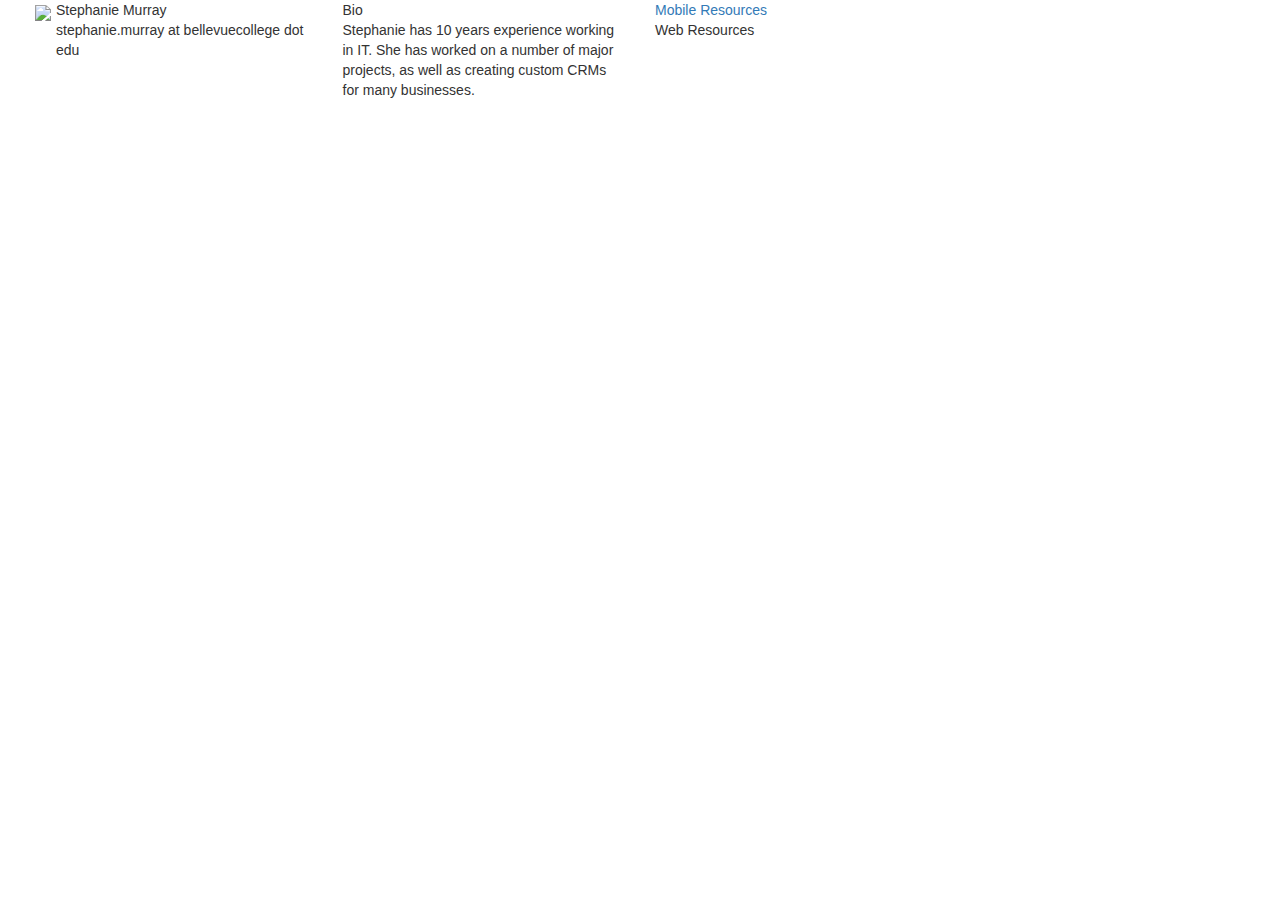
==== index.html @ 99e5e721 "Initial commit to master" ====
﻿
<!DOCTYPE html>
<html lang="en">
<head>
    <title>About</title>
    <meta charset="utf-8">
    <meta name="description" content="CSI443 Web site.  Text here shows up in the description listed in search engine results.">
    <meta name="keywords" content="HTML,CSS,XML,JavaScript">
    <meta name="author" content="Stephanie Murray">
    <meta name="viewport" content="width=device-width, initial-scale=1, shrink-to-fit=no">
<!-- See http://getbootstrap.com for detgails on how to use these libraries -->
    <link rel="stylesheet" type="text/css" href="http://meyerweb.com/eric/tools/css/reset/reset.css">
    <link rel="stylesheet" type="text/css" href="https://maxcdn.bootstrapcdn.com/bootstrap/3.3.7/css/bootstrap.min.css">
    <script src="https://ajax.googleapis.com/ajax/libs/jquery/1.12.4/jquery.min.js"></script>
    <script src="https://maxcdn.bootstrapcdn.com/bootstrap/3.3.7/js/bootstrap.min.js"></script>
    <link rel="stylesheet" href="https://maxcdn.bootstrapcdn.com/bootstrap/3.3.6/css/bootstrap.min.css" />
    <link rel="stylesheet" href="css/style.css" />

</head>
<body>


    <div class="container-fluid">

            <div class="col col-sm-6 col-md-4 col-lg-3 col-xl-12">
                <img src="img/IMG_1457.jpeg" style="float:left; height:150px; margin:5px;">
                <p>
                    Stephanie Murray<br />
                    stephanie.murray at bellevuecollege dot edu
                </p>
            </div><!-- port 1-->

            <div class="col col-sm-6 col-md-4 col-lg-3 col-xl-12">
                <p>
                    <span class="strong">Bio<br /></span>Stephanie has 10 years experience working in IT. She has worked on a number of major projects, as well as creating custom CRMs for many businesses. 
                </p>
            </div> <!-- port 2-->

          
            </!div>


            <div class="row-fluid">
                <div class="col-sm-6 col-lg-6 hidden-sm hidden-md">
                <a href="html/MobileResources.html">Mobile Resources</a></div>
                <div class="col-sm-6 col-lg-6 hidden-sm hidden-md">Web Resources</div>
            </div>
            </!div>

        </div>

</body>
</html>
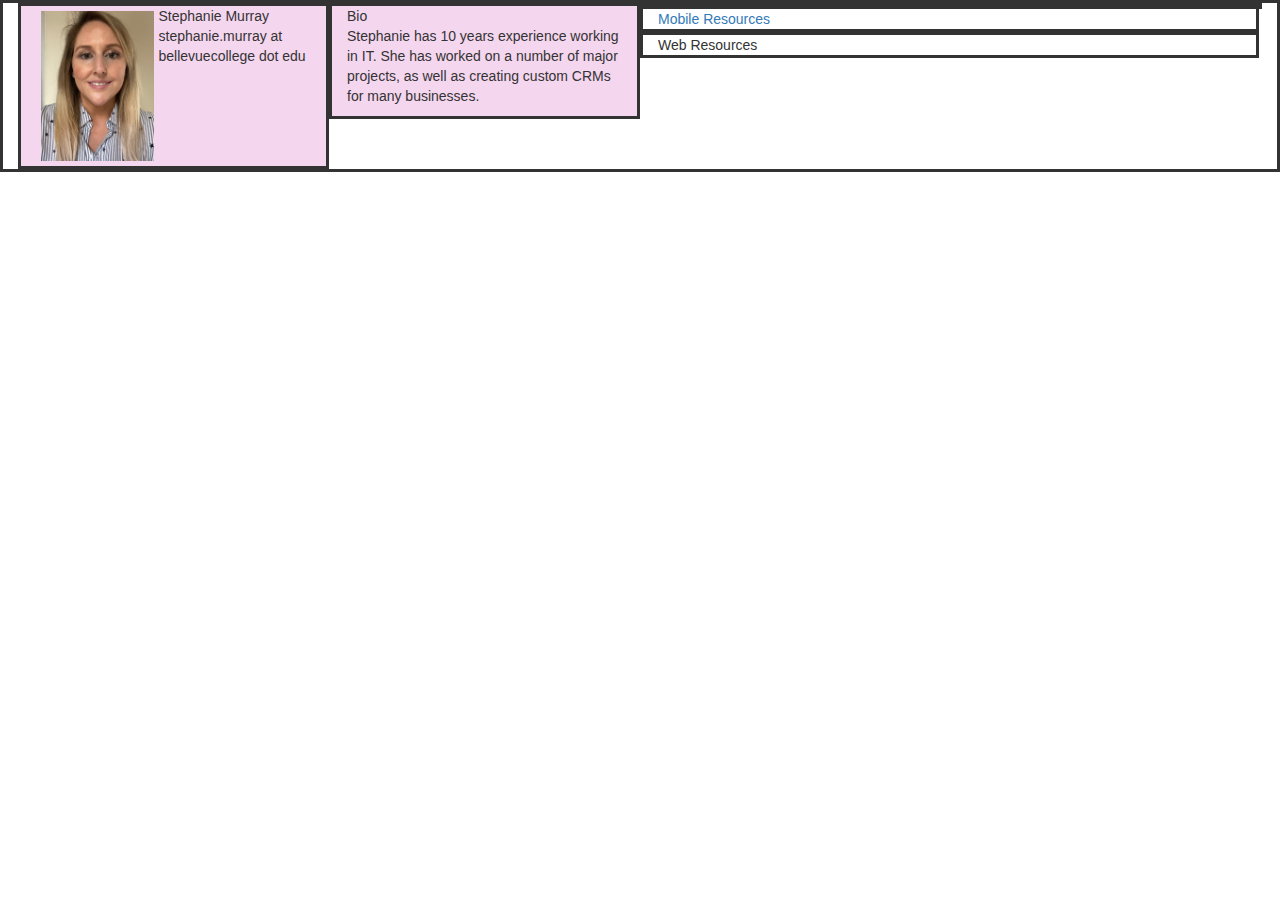
==== commit f63a390f: "Done" ====
--- a/index.html
+++ b/index.html
@@ -1,53 +1,53 @@
-﻿
-<!DOCTYPE html>
-<html lang="en">
-<head>
-    <title>About</title>
-    <meta charset="utf-8">
-    <meta name="description" content="CSI443 Web site.  Text here shows up in the description listed in search engine results.">
-    <meta name="keywords" content="HTML,CSS,XML,JavaScript">
-    <meta name="author" content="Stephanie Murray">
-    <meta name="viewport" content="width=device-width, initial-scale=1, shrink-to-fit=no">
-<!-- See http://getbootstrap.com for detgails on how to use these libraries -->
-    <link rel="stylesheet" type="text/css" href="http://meyerweb.com/eric/tools/css/reset/reset.css">
-    <link rel="stylesheet" type="text/css" href="https://maxcdn.bootstrapcdn.com/bootstrap/3.3.7/css/bootstrap.min.css">
-    <script src="https://ajax.googleapis.com/ajax/libs/jquery/1.12.4/jquery.min.js"></script>
-    <script src="https://maxcdn.bootstrapcdn.com/bootstrap/3.3.7/js/bootstrap.min.js"></script>
-    <link rel="stylesheet" href="https://maxcdn.bootstrapcdn.com/bootstrap/3.3.6/css/bootstrap.min.css" />
-    <link rel="stylesheet" href="css/style.css" />
-
-</head>
-<body>
-
-
-    <div class="container-fluid">
-
-            <div class="col col-sm-6 col-md-4 col-lg-3 col-xl-12">
-                <img src="img/IMG_1457.jpeg" style="float:left; height:150px; margin:5px;">
-                <p>
-                    Stephanie Murray<br />
-                    stephanie.murray at bellevuecollege dot edu
-                </p>
-            </div><!-- port 1-->
-
-            <div class="col col-sm-6 col-md-4 col-lg-3 col-xl-12">
-                <p>
-                    <span class="strong">Bio<br /></span>Stephanie has 10 years experience working in IT. She has worked on a number of major projects, as well as creating custom CRMs for many businesses. 
-                </p>
-            </div> <!-- port 2-->
-
-          
-            </!div>
-
-
-            <div class="row-fluid">
-                <div class="col-sm-6 col-lg-6 hidden-sm hidden-md">
-                <a href="html/MobileResources.html">Mobile Resources</a></div>
-                <div class="col-sm-6 col-lg-6 hidden-sm hidden-md">Web Resources</div>
-            </div>
-            </!div>
-
-        </div>
-
-</body>
+﻿
+<!DOCTYPE html>
+<html lang="en">
+<head>
+    <title>About</title>
+    <meta charset="utf-8">
+    <meta name="description" content="CSI443 Web site.  Text here shows up in the description listed in search engine results.">
+    <meta name="keywords" content="HTML,CSS,XML,JavaScript">
+    <meta name="author" content="Stephanie Murray">
+    <meta name="viewport" content="width=device-width, initial-scale=1, shrink-to-fit=no">
+<!-- See http://getbootstrap.com for detgails on how to use these libraries -->
+    <link rel="stylesheet" type="text/css" href="http://meyerweb.com/eric/tools/css/reset/reset.css">
+    <link rel="stylesheet" type="text/css" href="https://maxcdn.bootstrapcdn.com/bootstrap/3.3.7/css/bootstrap.min.css">
+    <script src="https://ajax.googleapis.com/ajax/libs/jquery/1.12.4/jquery.min.js"></script>
+    <script src="https://maxcdn.bootstrapcdn.com/bootstrap/3.3.7/js/bootstrap.min.js"></script>
+    <link rel="stylesheet" href="https://maxcdn.bootstrapcdn.com/bootstrap/3.3.6/css/bootstrap.min.css" />
+    <link rel="stylesheet" href="css/style.css" />
+
+</head>
+<body>
+
+
+    <div class="container-fluid">
+
+            <div class="col col-sm-6 col-md-4 col-lg-3 col-xl-12">
+                <img src="img/IMG_1457.jpeg" style="float:left; height:150px; margin:5px;">
+                <p>
+                    Stephanie Murray<br />
+                    stephanie.murray at bellevuecollege dot edu
+                </p>
+            </div><!-- port 1-->
+
+            <div class="col col-sm-6 col-md-4 col-lg-3 col-xl-12">
+                <p>
+                    <span class="strong">Bio<br /></span>Stephanie has 10 years experience working in IT. She has worked on a number of major projects, as well as creating custom CRMs for many businesses. 
+                </p>
+            </div> <!-- port 2-->
+
+          
+            </!div>
+
+
+            <div class="row-fluid">
+                <div class="col-sm-6 col-lg-6 hidden-sm hidden-md">
+                <a href="html/MobileResources.html">Mobile Resources</a></div>
+                <div class="col-sm-6 col-lg-6 hidden-sm hidden-md">Web Resources</div>
+            </div>
+            </!div>
+
+        </div>
+
+</body>
 </html>--- a/css/style.css
+++ b/css/style.css
@@ -0,0 +1,100 @@
+
+.row-eq-height {
+    display: -webkit-box;
+    display: -webkit-flex;
+    display: -ms-flexbox;
+    display: flex;
+}
+
+.flex-container {
+    display: flex;
+    height: 400px;
+    align-items: top;
+}
+
+.col-container {
+    display: table; /* Make the container element behave like a table */
+    width: 80%; /* Set full-width to expand the whole page */
+}
+
+.col {
+    display: table-cell; /* Make elements inside the container behave like table cells */
+} 
+div {
+    border: solid;
+}
+body{
+    font-family: 'Gill Sans', 'Gill Sans MT', Calibri, 'Trebuchet MS', sans-serif;
+}
+
+@media only screen and (min-width: 100px) {
+    /* For tablets: */
+
+    /* this will change the container class background to red when tablet*/
+
+    .col {
+        background-color: rgb(183, 198, 206);
+    }
+}
+
+@media only screen and (min-width: 768px) {
+    /* For desktop: will change the container class to orange*/
+
+    .col {
+        background-color: rgb(146, 176, 185);
+    }
+}
+
+@media only screen and (min-width: 992px) {
+    /* For desktop: will change the container class to orange*/
+
+    .col {
+        background-color: rgb(250, 231, 210);
+    }
+}
+
+@media only screen and (min-width: 1200px) {
+    /* For desktop: will change the container class to orange*/
+
+    .col {
+        background-color: rgb(245, 214, 239);
+    }
+}
+
+
+
+
+
+
+
+/*
+@media only screen and (max-width: 576px) {
+    .col {
+        display: block;
+        width: 80%;
+    }
+}
+
+@media only screen and (max-width: 768px) {
+    .col {
+        display: block;
+        width: 80%;
+    }
+}
+
+@media only screen and (max-width: 992px) {
+    .col {
+        display: block;
+        width: 80%;
+    }
+}
+
+@media only screen and (max-width: 1200px) {
+    .col {
+        display: block;
+        width: 80%;
+    }
+}
+
+*/
+
